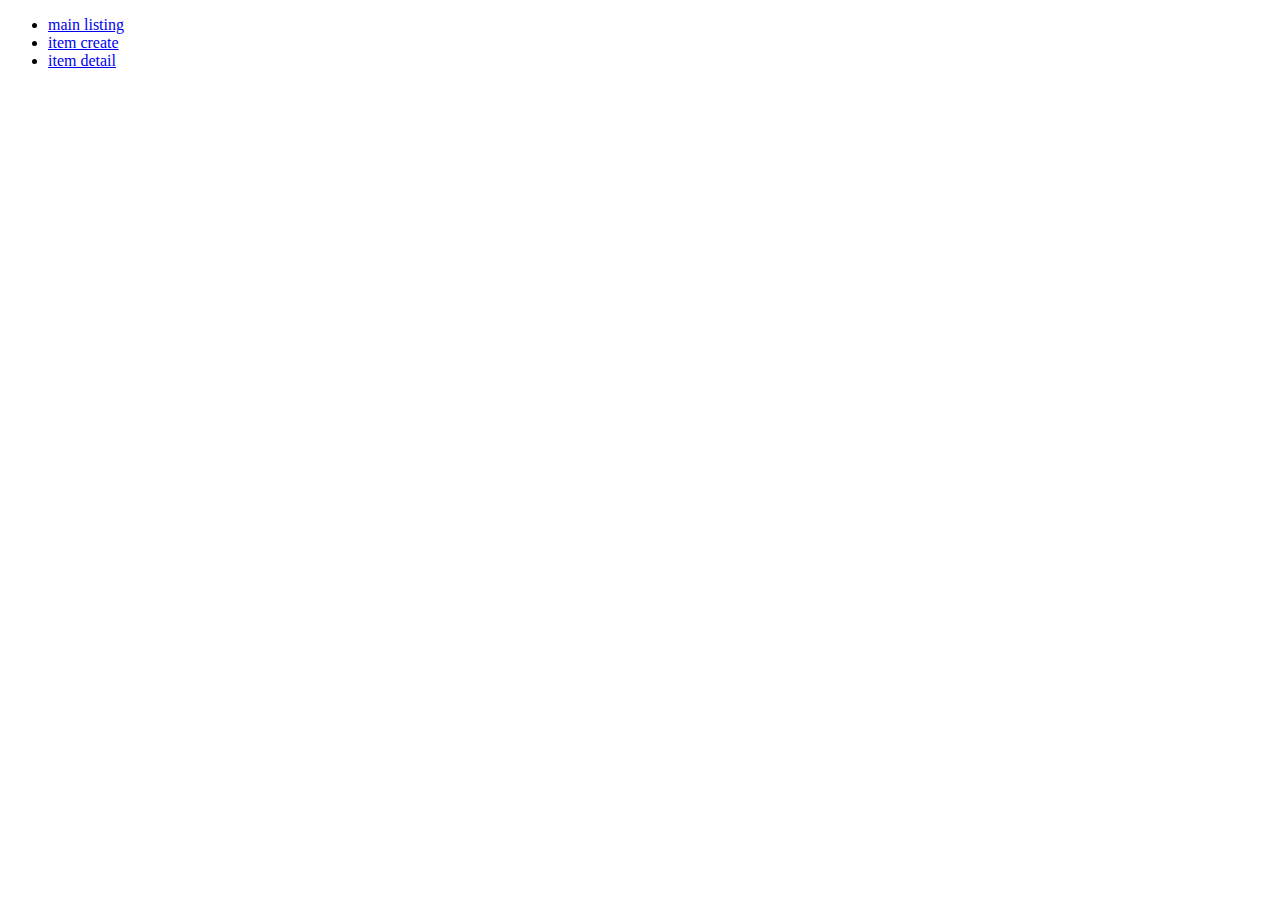
==== index.html @ 91a09e4f "move all project file into one folder" ====
<!DOCTYPE html>
<html lang="en">
<head>
    <meta charset="UTF-8">
    <meta name="viewport" content="width=device-width, initial-scale=1.0">
    <title>student Marketplace</title>
</head>
<body>
    <ul>
        <li><a href="mainListing.html">main listing</a></li>
        <li><a href="itemCreate.html">item create</a></li>
        <li><a href="itemDetail.html">item detail</a></li>
    </ul>
    
</body>
</html>
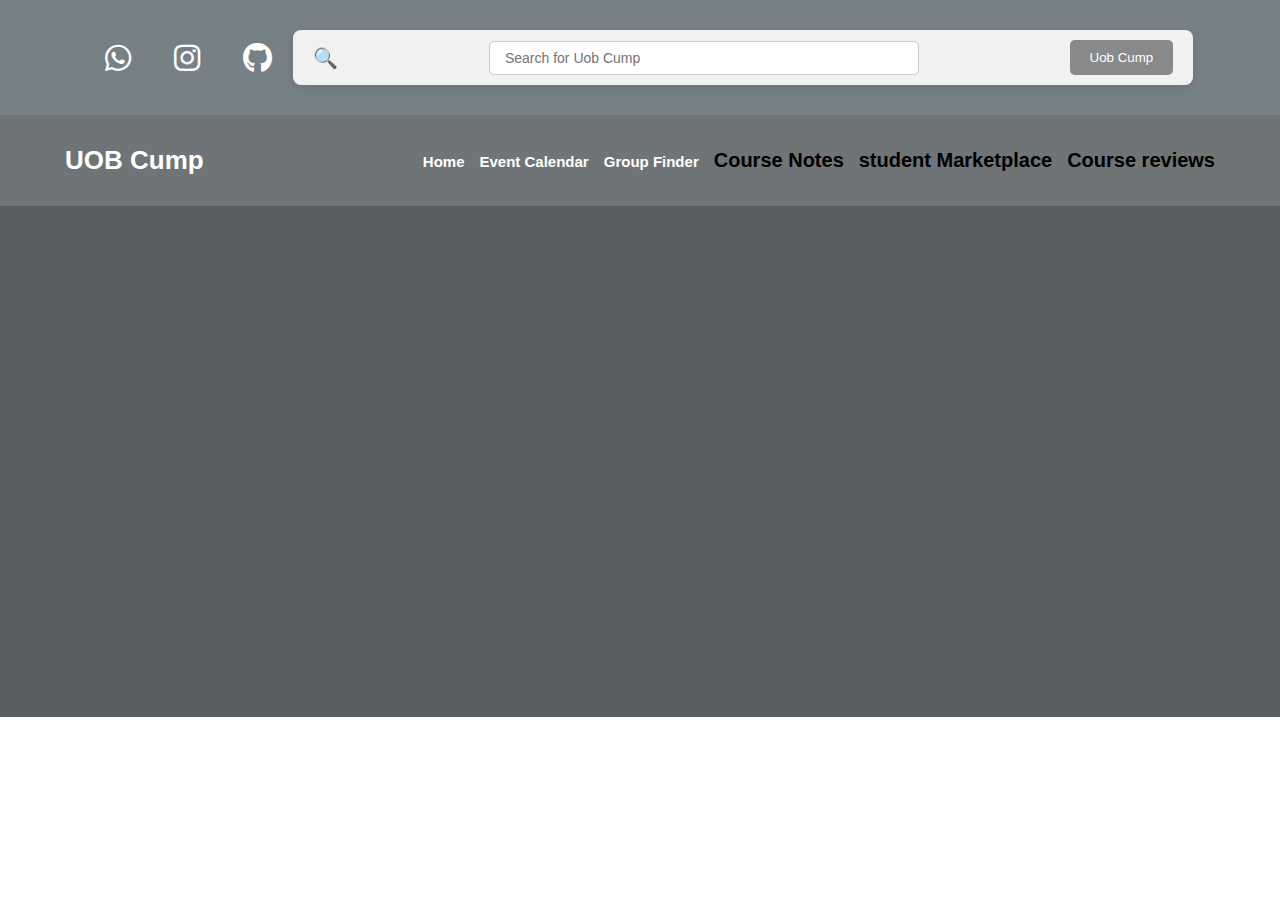
==== commit a54e0024: "Add files via upload" ====
--- a/index.html
+++ b/index.html
@@ -1,16 +1,185 @@
-<!DOCTYPE html>
-<html lang="en">
-<head>
-    <meta charset="UTF-8">
-    <meta name="viewport" content="width=device-width, initial-scale=1.0">
-    <title>student Marketplace</title>
-</head>
-<body>
-    <ul>
-        <li><a href="mainListing.html">main listing</a></li>
-        <li><a href="itemCreate.html">item create</a></li>
-        <li><a href="itemDetail.html">item detail</a></li>
-    </ul>
-    
-</body>
+<!DOCTYPE html>
+<html lang="en">
+<head>
+<meta charset="UTF-8">
+<!--- setting for responsiveness --->
+<meta name="viewport" content="width=device-width, initial-scale=1.0">
+<link rel="stylesheet" href="https://pro.fontawesome.com/releases/v5.10.0/css/all.css" integrity="sha384-AYmEC3Yw5cVb3ZcuHtOA93w35dYTsvhLPVnYs9eStHfGJvOvKxVfELGroGkvsg+p" crossorigin="anonymous"/>
+<link rel="stylesheet" href="https://cdnjs.cloudflare.com/ajax/libs/font-awesome/6.6.0/css/all.min.css"/>
+<!--- title web page --->
+<title>UOB Cump </title>
+<style>
+    *{
+    margin: 0;
+    padding: 0;
+    box-sizing: border-box;
+    transition: all .2s linear;}
+body{
+    font-family: 'Source Sans Pro', sans-serif;}
+html{
+    font-size: 62.5%;
+    overflow-x: hidden;
+    scroll-padding-top: 6rem;
+    scroll-behavior: smooth;}
+li{
+    list-style: none;}
+a{
+    text-decoration: none;}
+img{
+    width: 100%;}
+.btn{
+    color: #fff;
+    background-color: #807f7f;
+    font-size: 1.4rem;
+    text-transform: uppercase;
+    padding: 1.5rem 2.7rem;
+    border-radius: 3rem;}
+header.header{
+    background-color: #768186;
+    padding: 1rem 0;}
+header.header .container
+{
+    max-width: 1150px;
+    margin: 0 auto;
+    display: flex;
+    align-items: center;
+    justify-content: space-between;}
+.fa-brands{
+    color: #fff;
+    margin-left: 4rem;
+    font-size: 3rem;}
+    .search-container {
+        display: flex;
+        align-items: center;
+        justify-content: space-between;
+        background-color: #f1f1f1;
+        padding: 10px 20px;
+        border-radius: 8px;
+        box-shadow: 0px 4px 10px rgba(0, 0, 0, 0.1);
+        width: 100%;
+        max-width: 900px;
+        margin: 20px auto;}
+    .search-container span {
+        font-size: 20px;
+        margin-right: 10px;
+        color: #555;}
+    .search-container input {
+        padding: 8px 15px;
+        font-size: 14px;
+        border: 1px solid #ccc;
+        border-radius: 5px;
+        width: 50%;
+        margin-right: 10px;
+        outline: none;
+        transition: border-color 0.3s ease;}
+    .search-container input:focus {
+        border-color:#ffffff;}
+    .search-container button {
+        padding: 10px 20px;
+        background-color: #88898a;
+        color: white;
+        border: none;
+        border-radius: 5px;
+        cursor: pointer;
+        transition: background-color 0.3s ease;}
+    .search-container button:hover {
+        background-color: #0f0f0f;}
+    .search-container .links {
+        display: flex;
+        align-items: center;
+        gap: 15px;}
+    .search-container .links a {
+        text-decoration: none;
+        color: #fefeff;
+        font-weight: bold;
+        font-size: 14px;
+        transition: color 0.3s ease;}
+    .search-container .links a:hover {
+        color: #000000;}
+    .serg {
+        transform: scale(1.1);
+        transition: transform 0.3s ease;}    
+.Event{
+    position: relative;}
+.Event video{
+    width: 100%;
+    object-fit: cover;
+    height: 60rem;}
+.Event .container .content{
+    position: absolute;
+    top: 0;
+    width: 100%;
+    height: 100%;
+    background-color:  rgba(31,39,43,0.75);}
+.nav-content {
+    display: flex;
+    align-items: center;
+    justify-content: space-between;
+    max-width: 1150px;
+    margin: 0 auto;
+    width: 100%;
+    }
+.Event .container .content .nav{
+    background: rgba(250,250,250,0.15);
+    padding: 3rem 0;}
+.Event .container .content nav h1{
+    color: #fff;
+    font-size: 2.6rem;
+    margin: 0;}
+.Event .container .content nav ul{
+    display: flex;
+    gap: 1.5rem;
+    list-style: none;
+    margin: 0;
+    padding: 0;}
+.Event .container .content nav ul li a{
+    color: #fff;
+    font-size: 1.5rem;
+    font-weight: bold;
+    text-decoration: none;}
+    .Event .container .content nav ul li{
+        font-size: 2rem;
+        font-weight: bold;}
+</style>
+</head>
+<body>
+       <!---  header --->
+<header class="header">
+    <div class="container padding">
+    <div class="head">
+        <!--- social linked for Event UOB --->
+                    <a href="#"><i class="fa-brands fa-whatsapp"></i></a>
+                    <a href="#"><i class="fa-brands fa-instagram"></i></a>
+                    <a href="#"><i class="fa-brands fa-github"></i></a>
+        </div>
+        <div class="search-container">
+            <span>🔍</span>
+            <input type="text" placeholder="Search for Uob Cump" aria-label="Search for Uob Cump">
+            <button>Uob Cump</button>
+        </div>
+        </div>
+        </header>
+        <!---  section --->
+        <section class="Event" id="Home">
+            <video src="event-video.mp4" loop autoplay muted></video>
+            <div class="container ">
+                <div class="content">
+    <!---   navigation --->
+    <div class="nav">
+    <nav class="padding">
+      <div class="nav-content">
+    <h1 id="home">UOB Cump</h1>
+    <ul>
+    <!--- nav UOB Cump--->
+        <li><a href="#home">Home</a></li>
+        <li><a href="EventClender.html">Event Calendar</a></li>
+        <li><a href="GroupFinder.html">Group Finder</a></li>
+        <li><a href="Course Notes.html"></a>Course Notes</li>
+        <li><a href="mainListing.html"></a>student Marketplace</li>
+        <li><a href="create.html"></a>Course reviews</li>
+      </ul>
+      </div>
+    </nav>
+    </div>
+    </body>
 </html>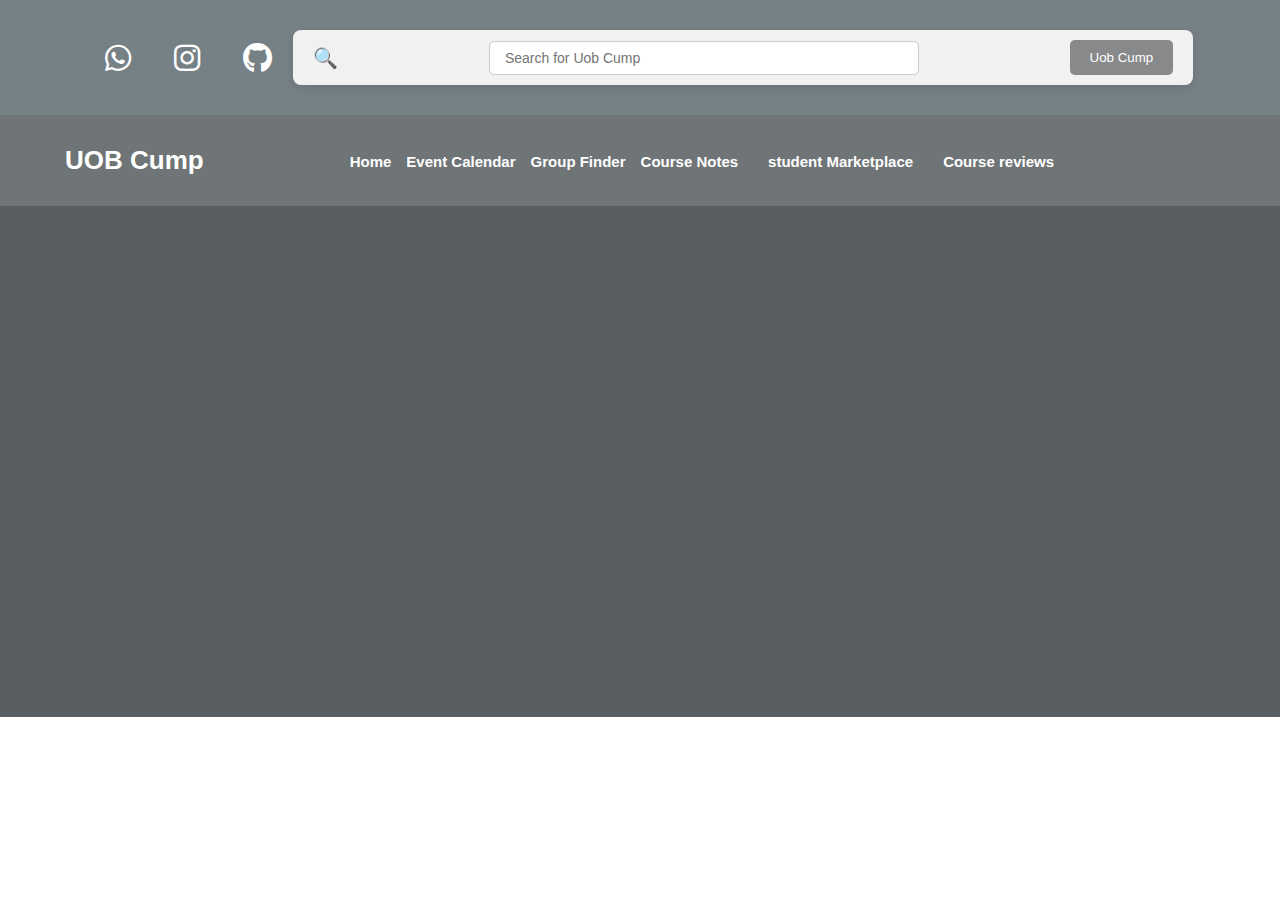
==== commit d2456a35: "change" ====
--- a/index.html
+++ b/index.html
@@ -172,11 +172,11 @@
     <ul>
     <!--- nav UOB Cump--->
         <li><a href="#home">Home</a></li>
-        <li><a href="EventClender.html">Event Calendar</a></li>
-        <li><a href="GroupFinder.html">Group Finder</a></li>
-        <li><a href="Course Notes.html"></a>Course Notes</li>
-        <li><a href="mainListing.html"></a>student Marketplace</li>
-        <li><a href="create.html"></a>Course reviews</li>
+        <li><a href="FatemaAlshaikh/EventClender.html">Event Calendar</a></li>
+        <li><a href="MaryamAbdulhusain/GroupFinder.html">Group Finder</a></li>
+        <li><a href="Course Notes/Course-Notes.html">Course Notes</li>
+        <li><a href="studentMarketplace-final/mainListing.html">student Marketplace</li>
+        <li><a href="MaryamJaf/create.html">Course reviews</li>
       </ul>
       </div>
     </nav>
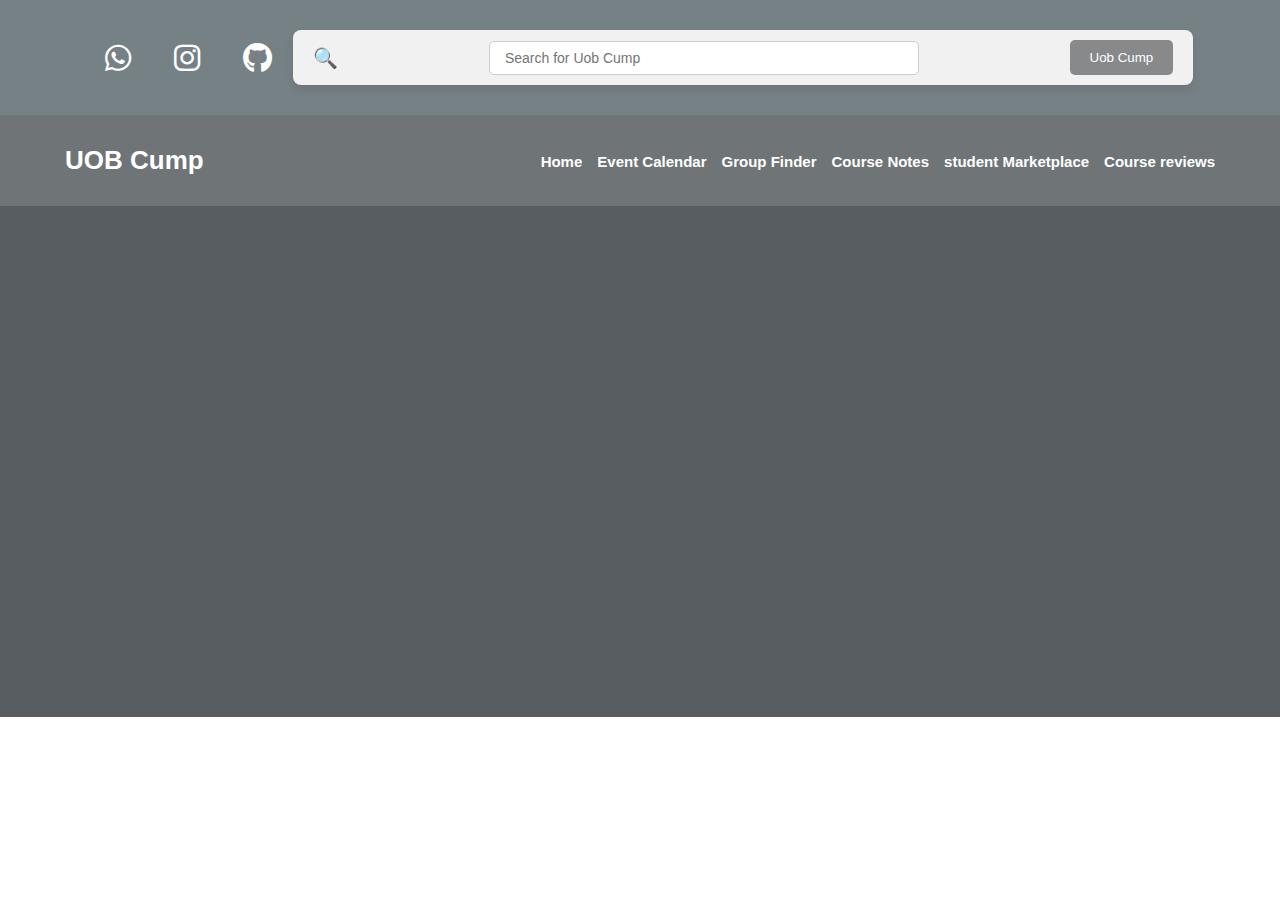
==== commit bddbc2f2: "change" ====
--- a/index.html
+++ b/index.html
@@ -174,9 +174,9 @@
         <li><a href="#home">Home</a></li>
         <li><a href="FatemaAlshaikh/EventClender.html">Event Calendar</a></li>
         <li><a href="MaryamAbdulhusain/GroupFinder.html">Group Finder</a></li>
-        <li><a href="Course Notes/Course-Notes.html">Course Notes</li>
-        <li><a href="studentMarketplace-final/mainListing.html">student Marketplace</li>
-        <li><a href="MaryamJaf/create.html">Course reviews</li>
+        <li><a href="Course Notes/Course-Notes.html">Course Notes</a></li>
+        <li><a href="studentMarketplace-final/mainListing.html">student Marketplace</a></li>
+        <li><a href="MaryamJaf/create.html">Course reviews</a></li>
       </ul>
       </div>
     </nav>
